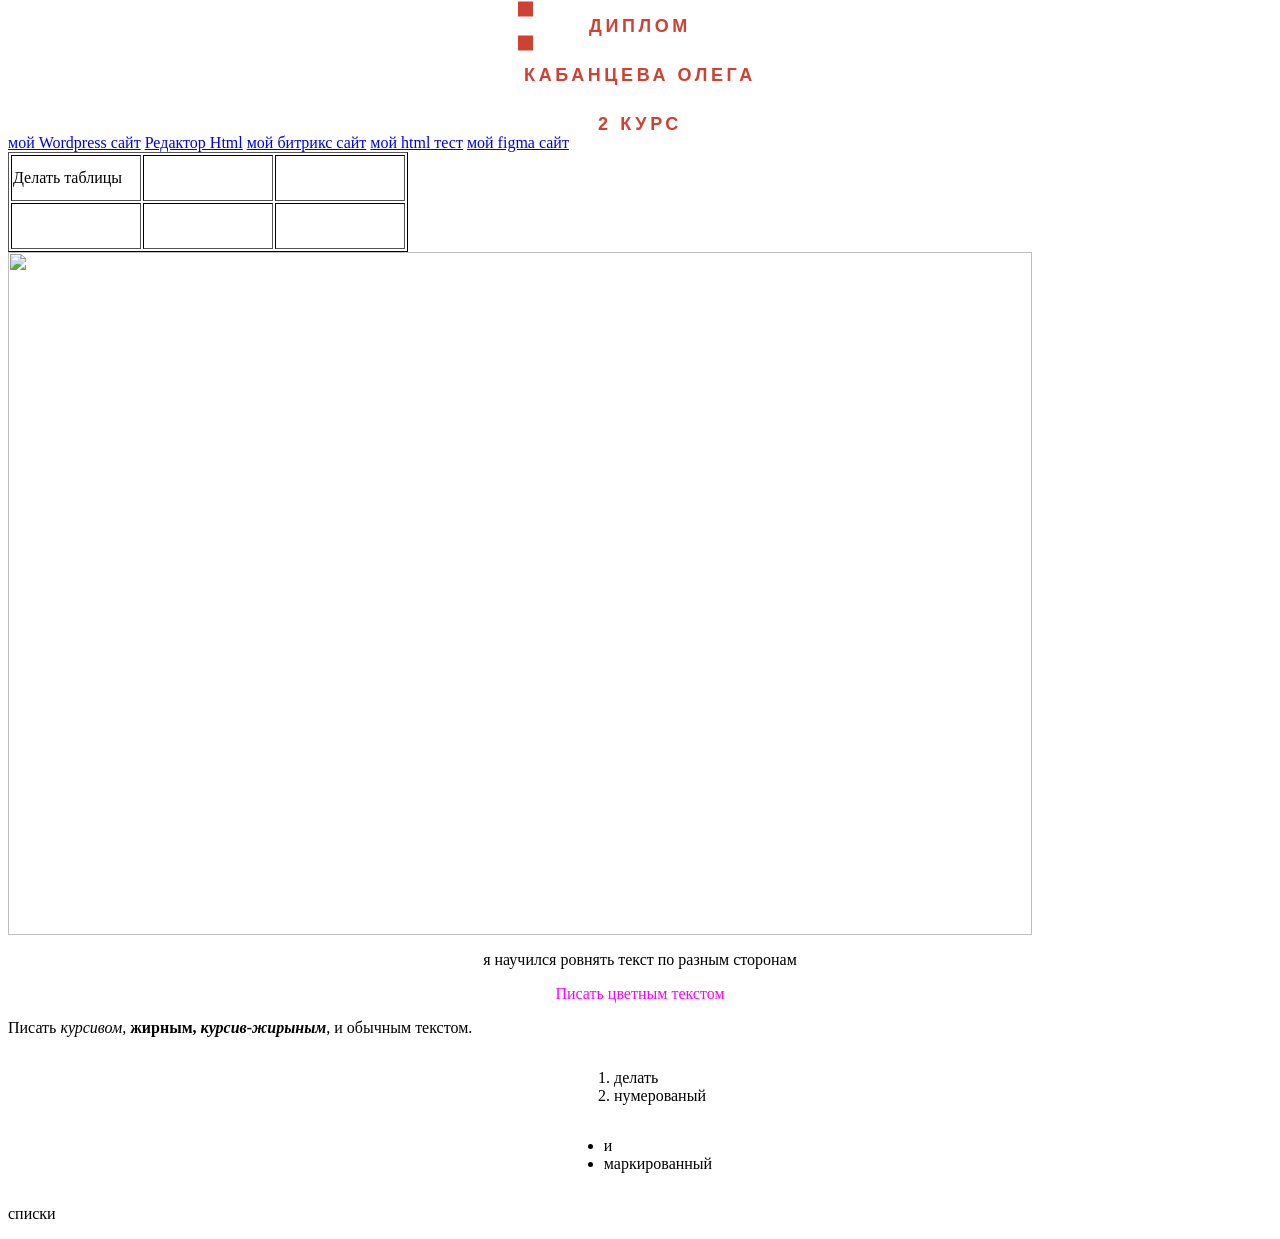
==== index.html @ 43cf8869 "Update index.html" ====
<html>
<head>
  <title>PPeat</title>
  <link rel="stylesheet" href="my.css">
  <link rel="icon" href="icon.jpg">
</head>
  <body>
    <br>
    <div class="cssload-loader">Диплом Кабанцева Олега 2 Курс</div>
<br>
<br>
<br>
<br>
<br>
<br>
    <a href="https://olegkabantsev4.wordpress.com/about/">мой Wordpress сайт</a>
    <a href="https://editorhtmlonline.com/ru/">Редактор Html</a>
    <a href="https://https://b24-nhrrug.bitrix24site.ru/fitneszal/">мой битрикс сайт</a>
      <a href="https://onlinetestpad.com/gm2gzufcadazc">мой html тест</a>
    <a href="https://www.figma.com/design/DP7g5butwhaJUR9J6PaSrd/Untitled?node-id=1-2&t=MuOJarG6QeE4Yp9n-1"> мой figma сайт</a>
<table style="height: 100px; border-color: Black;" border="Black" width="400&quot;">
<tbody>
<tr>
<td style="width: 100px;">Делать таблицы</td>
<td style="width: 100px;">&nbsp;</td>
<td style="width: 100px;">&nbsp;</td>
</tr>
<tr>
<td style="width: 100px;">&nbsp;</td>
<td style="width: 100px;">&nbsp;</td>
<td style="width: 100px;">&nbsp;</td>
</tr>
</tbody>
</table>
    <img src=https://commons.wikimedia.org/wiki/File:Felis_silvestris_silvestris.jpg?uselang=ru" width="1024" height="683">
    <p style="text-align: center;">я научился ровнять текст по разным сторонам</p>
<p style="text-align: center;"><span style="color: #ff00ff;">Писать цветным текстом</span></p>
<p style="text-aligh: center;">Писать <em>курсивом,</em> <strong>жирным, <em>курсив-жирыным</em></strong>, и обычным текстом.</p>
<div class="test">
<ol class="center">
<li >делать</li>
<li>нумерованый</li>
</ol>
</div>
<div class="test">
<ul class="center">
<li>и&nbsp;</li>
<li>маркированный&nbsp;</li>
</ul>
</div>
<p style="text-aligh: center;">списки</p>
</body>
</html>
---- my.css ----
.test{
width: 100%;
text-align:  center;
}
.center{
display: inline-block}
li{
text-align: left;
}
.cssload-loader {
	width: 244px;
	height: 49px;
	line-height: 49px;
	text-align: center;
	position: absolute;
	left: 50%;
	transform: translate(-50%, -50%);
		-o-transform: translate(-50%, -50%);
		-ms-transform: translate(-50%, -50%);
		-webkit-transform: translate(-50%, -50%);
		-moz-transform: translate(-50%, -50%);
	font-family: helvetica, arial, sans-serif;
	text-transform: uppercase;
	font-weight: 900;
	font-size:18px;
	color: rgb(206,66,51);
	letter-spacing: 0.2em;
}
.cssload-loader::before, .cssload-loader::after {
	content: "";
	display: block;
	width: 15px;
	height: 15px;
	background: rgb(206,66,51);
	position: absolute;
	animation: cssload-load 0.81s infinite alternate ease-in-out;
		-o-animation: cssload-load 0.81s infinite alternate ease-in-out;
		-ms-animation: cssload-load 0.81s infinite alternate ease-in-out;
		-webkit-animation: cssload-load 0.81s infinite alternate ease-in-out;
		-moz-animation: cssload-load 0.81s infinite alternate ease-in-out;
}
.cssload-loader::before {
	top: 0;
}
.cssload-loader::after {
	bottom: 0;
}



@keyframes cssload-load {
	0% {
		left: 0;
		height: 29px;
		width: 15px;
	}
	50% {
		height: 8px;
		width: 39px;
	}
	100% {
		left: 229px;
		height: 29px;
		width: 15px;
	}
}

@-o-keyframes cssload-load {
	0% {
		left: 0;
		height: 29px;
		width: 15px;
	}
	50% {
		height: 8px;
		width: 39px;
	}
	100% {
		left: 229px;
		height: 29px;
		width: 15px;
	}
}

@-ms-keyframes cssload-load {
	0% {
		left: 0;
		height: 29px;
		width: 15px;
	}
	50% {
		height: 8px;
		width: 39px;
	}
	100% {
		left: 229px;
		height: 29px;
		width: 15px;
	}
}

@-webkit-keyframes cssload-load {
	0% {
		left: 0;
		height: 29px;
		width: 15px;
	}
	50% {
		height: 8px;
		width: 39px;
	}
	100% {
		left: 229px;
		height: 29px;
		width: 15px;
	}
}

@-moz-keyframes cssload-load {
	0% {
		left: 0;
		height: 29px;
		width: 15px;
	}
	50% {
		height: 8px;
		width: 39px;
	}
	100% {
		left: 229px;
		height: 29px;
		width: 15px;
	}
}
.text {
	   color: green;
     font-size: 24 px;
    }
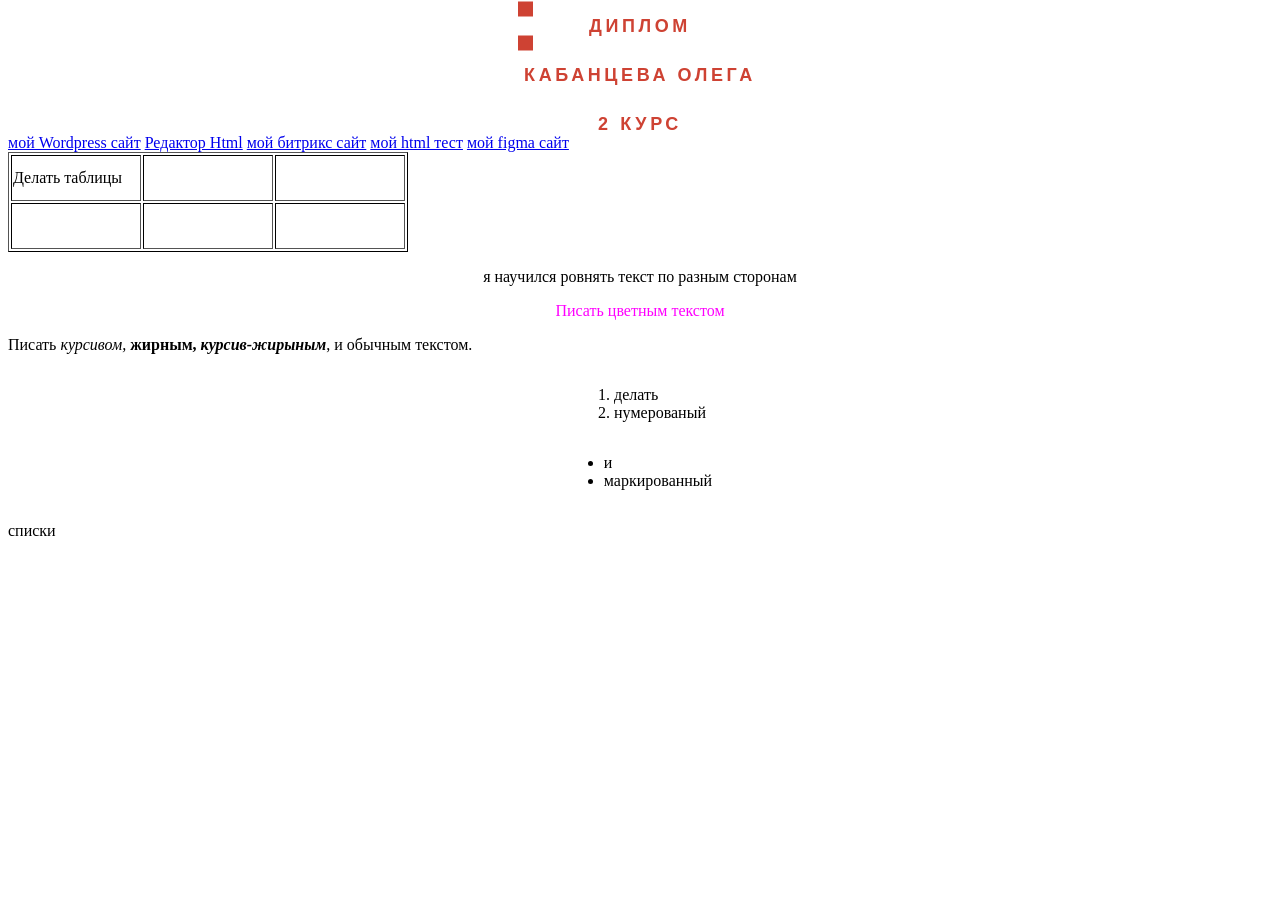
==== commit cb30193a: "Update index.html" ====
--- a/index.html
+++ b/index.html
@@ -5,6 +5,7 @@
   <link rel="icon" href="icon.jpg">
 </head>
   <body>
+    <div class="image-container"></div>
     <br>
     <div class="cssload-loader">Диплом Кабанцева Олега 2 Курс</div>
 <br>
@@ -32,7 +33,6 @@
 </tr>
 </tbody>
 </table>
-    <img src=https://commons.wikimedia.org/wiki/File:Felis_silvestris_silvestris.jpg?uselang=ru" width="1024" height="683">
     <p style="text-align: center;">я научился ровнять текст по разным сторонам</p>
 <p style="text-align: center;"><span style="color: #ff00ff;">Писать цветным текстом</span></p>
 <p style="text-aligh: center;">Писать <em>курсивом,</em> <strong>жирным, <em>курсив-жирыным</em></strong>, и обычным текстом.</p>
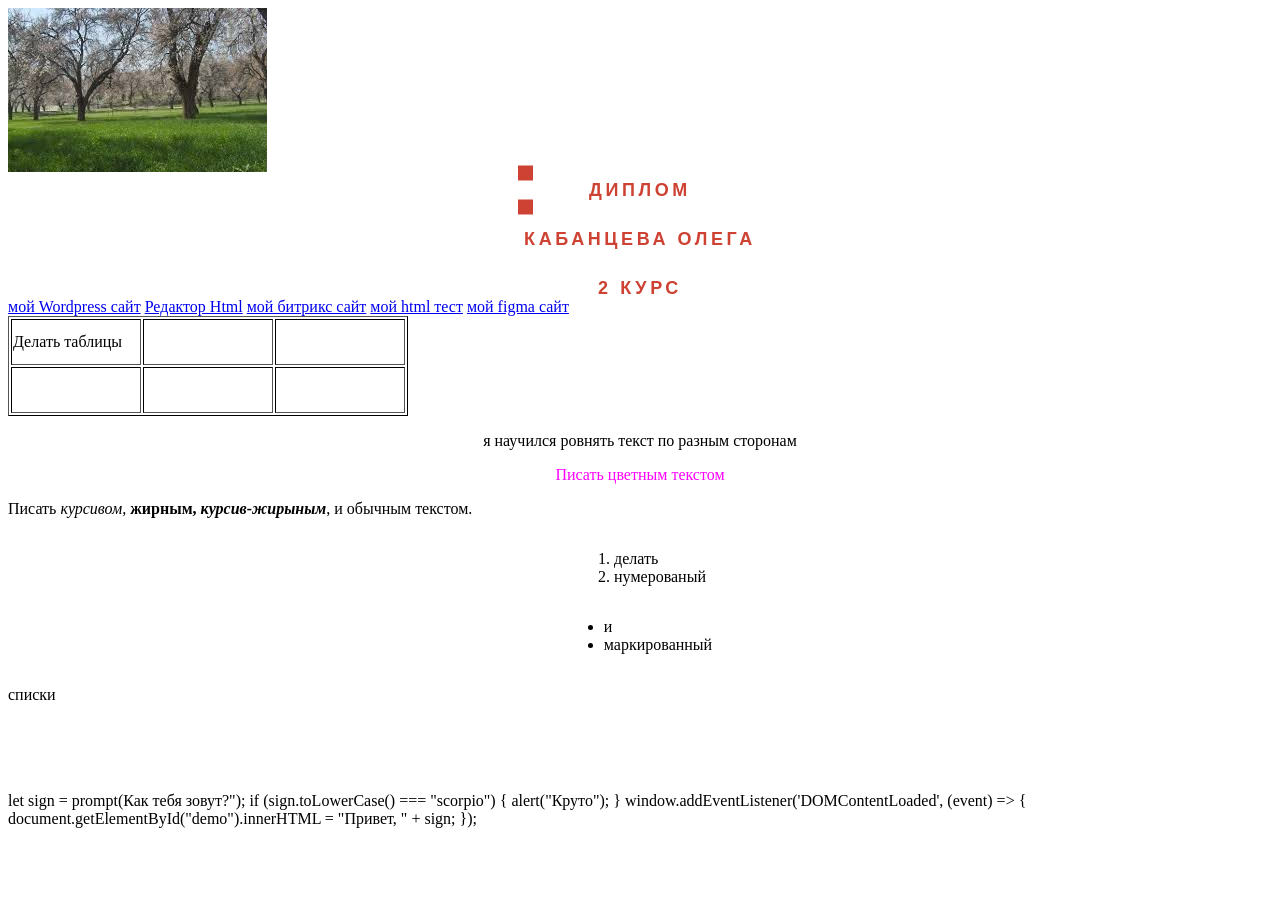
==== commit d5a37f1a: "Update index.html" ====
--- a/index.html
+++ b/index.html
@@ -49,5 +49,18 @@
 </ul>
 </div>
 <p style="text-aligh: center;">списки</p>
+    <br>
+  <br>
+    <br>
+    <br>
+    let sign = prompt(Как тебя зовут?");
+
+if (sign.toLowerCase() === "scorpio") {
+  alert("Круто");
+}
+window.addEventListener('DOMContentLoaded', (event) => {
+    document.getElementById("demo").innerHTML = "Привет, " + sign;
+});
+    <p id="demo"></p>
 </body>
 </html>
--- a/my.css
+++ b/my.css
@@ -1,3 +1,8 @@
+.image-container {
+  background-image: url("background.jpg");
+  width: 259px;
+  height: 164px;
+}
 .test{
 width: 100%;
 text-align:  center;
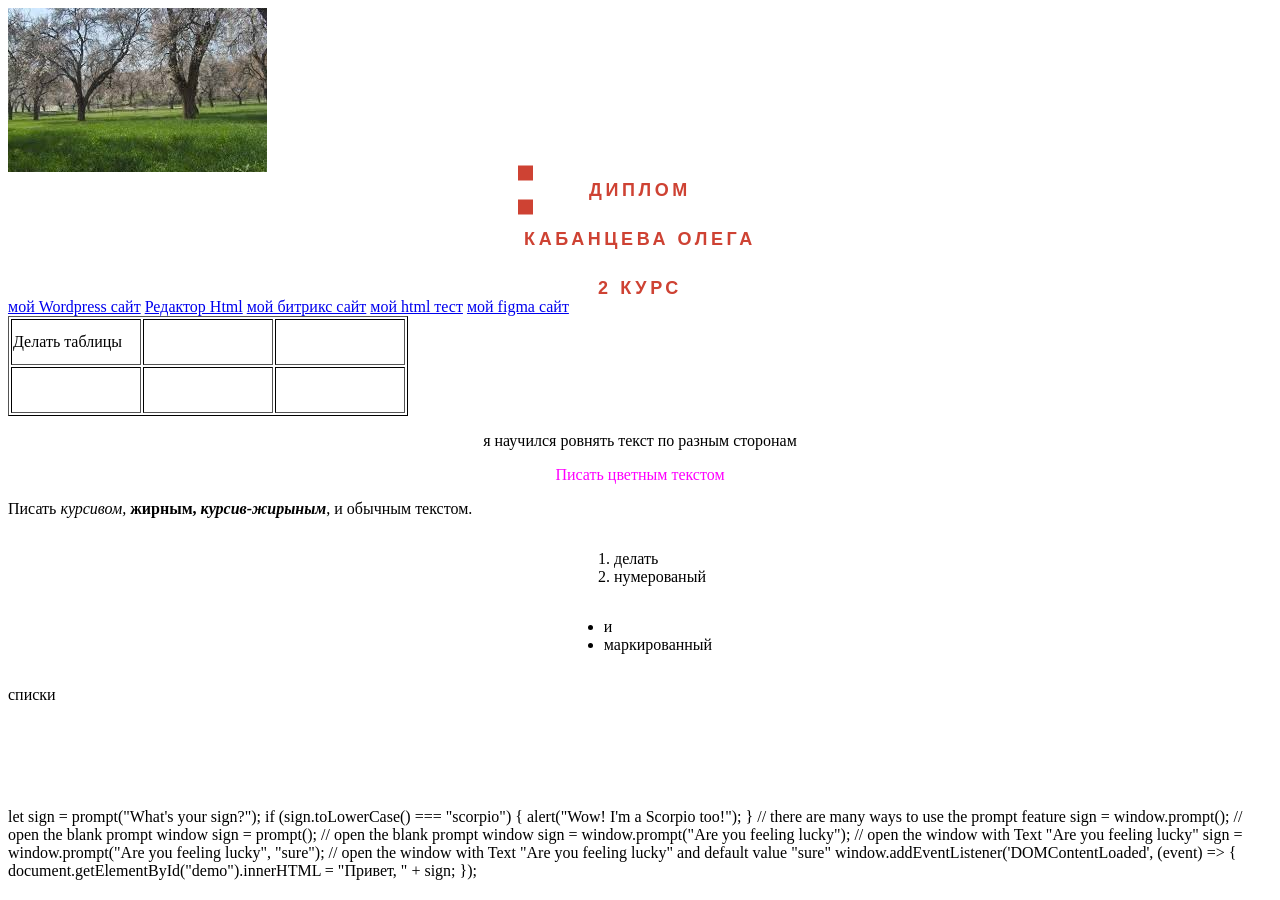
==== commit b8d3e00a: "Update index.html" ====
--- a/index.html
+++ b/index.html
@@ -1,5 +1,6 @@
 <html>
 <head>
+  <script src="jaja.js"></script>
   <title>PPeat</title>
   <link rel="stylesheet" href="my.css">
   <link rel="icon" href="icon.jpg">
@@ -53,14 +54,23 @@
   <br>
     <br>
     <br>
-    let sign = prompt(Как тебя зовут?");
+     <p id="demo"></p>
+ let sign = prompt("What's your sign?");
 
 if (sign.toLowerCase() === "scorpio") {
-  alert("Круто");
+  alert("Wow! I'm a Scorpio too!");
 }
+
+// there are many ways to use the prompt feature
+sign = window.prompt(); // open the blank prompt window
+sign = prompt(); //  open the blank prompt window
+sign = window.prompt("Are you feeling lucky"); // open the window with Text "Are you feeling lucky"
+sign = window.prompt("Are you feeling lucky", "sure"); // open the window with Text "Are you feeling lucky" and default value "sure"
+
+
 window.addEventListener('DOMContentLoaded', (event) => {
     document.getElementById("demo").innerHTML = "Привет, " + sign;
 });
-    <p id="demo"></p>
+
 </body>
 </html>
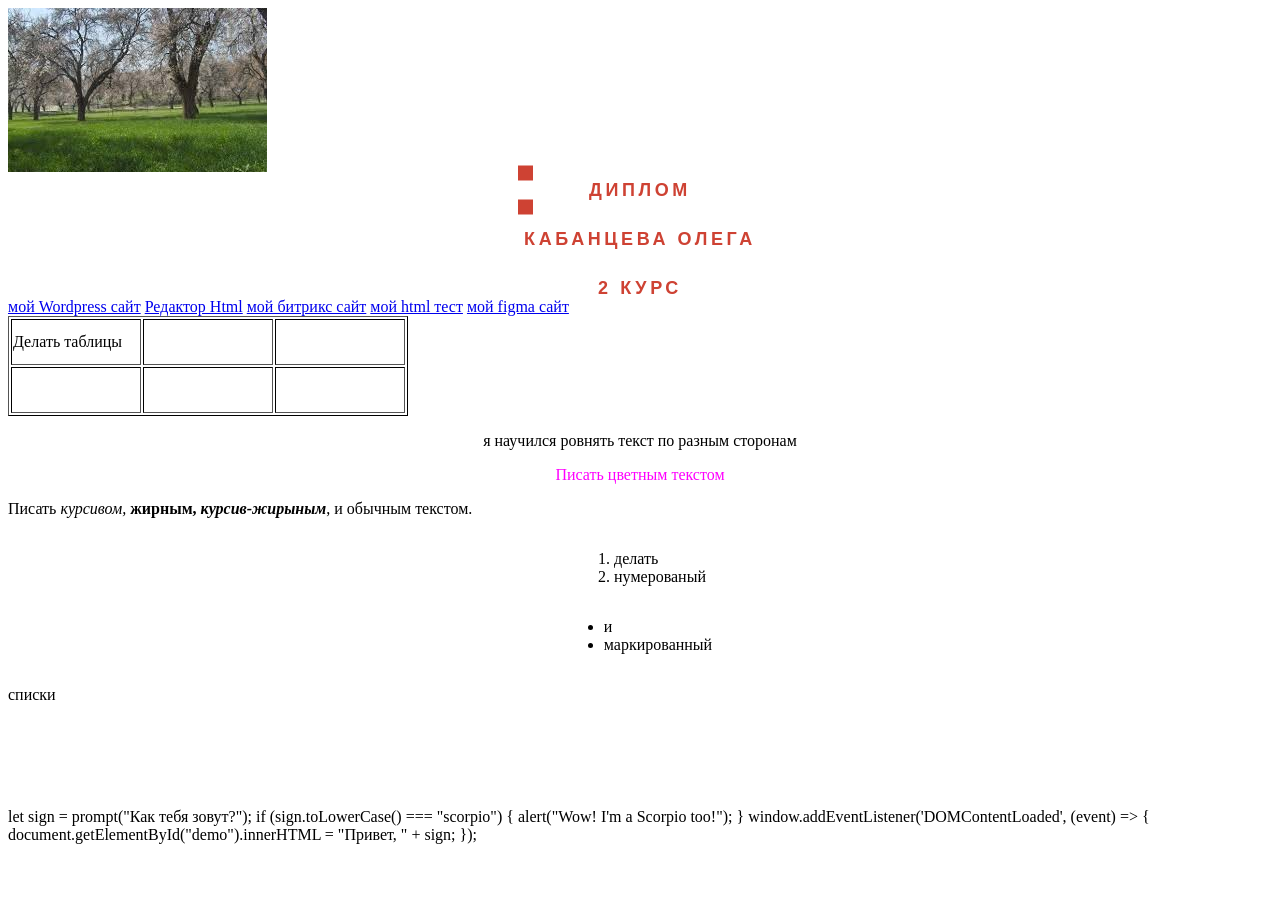
==== commit 2502c15f: "Update index.html" ====
--- a/index.html
+++ b/index.html
@@ -55,18 +55,11 @@
     <br>
     <br>
      <p id="demo"></p>
- let sign = prompt("What's your sign?");
+ let sign = prompt("Как тебя зовут?");
 
 if (sign.toLowerCase() === "scorpio") {
   alert("Wow! I'm a Scorpio too!");
 }
-
-// there are many ways to use the prompt feature
-sign = window.prompt(); // open the blank prompt window
-sign = prompt(); //  open the blank prompt window
-sign = window.prompt("Are you feeling lucky"); // open the window with Text "Are you feeling lucky"
-sign = window.prompt("Are you feeling lucky", "sure"); // open the window with Text "Are you feeling lucky" and default value "sure"
-
 
 window.addEventListener('DOMContentLoaded', (event) => {
     document.getElementById("demo").innerHTML = "Привет, " + sign;
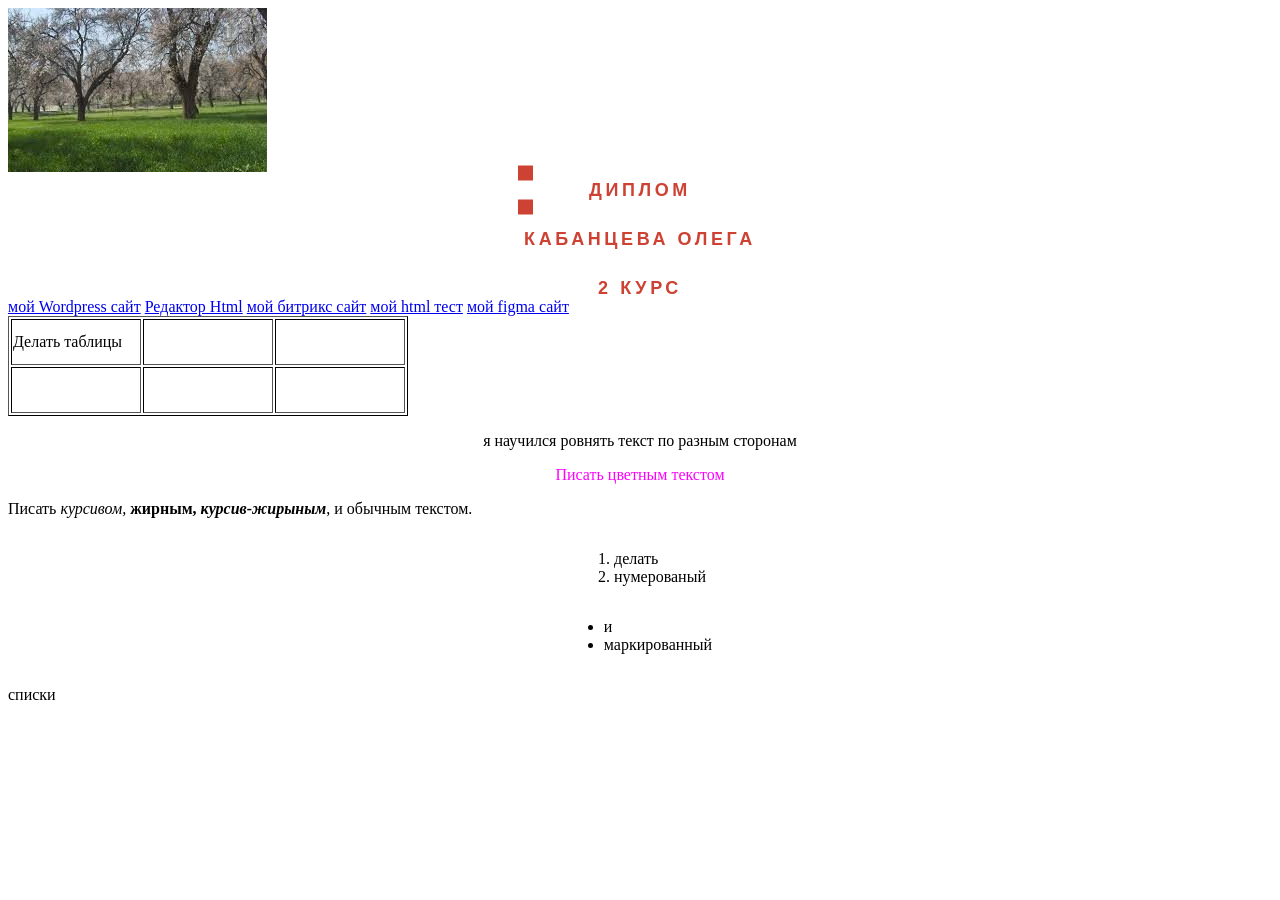
==== commit 2f8267a8: "Update index.html" ====
--- a/index.html
+++ b/index.html
@@ -55,15 +55,5 @@
     <br>
     <br>
      <p id="demo"></p>
- let sign = prompt("Как тебя зовут?");
-
-if (sign.toLowerCase() === "scorpio") {
-  alert("Wow! I'm a Scorpio too!");
-}
-
-window.addEventListener('DOMContentLoaded', (event) => {
-    document.getElementById("demo").innerHTML = "Привет, " + sign;
-});
-
 </body>
 </html>
